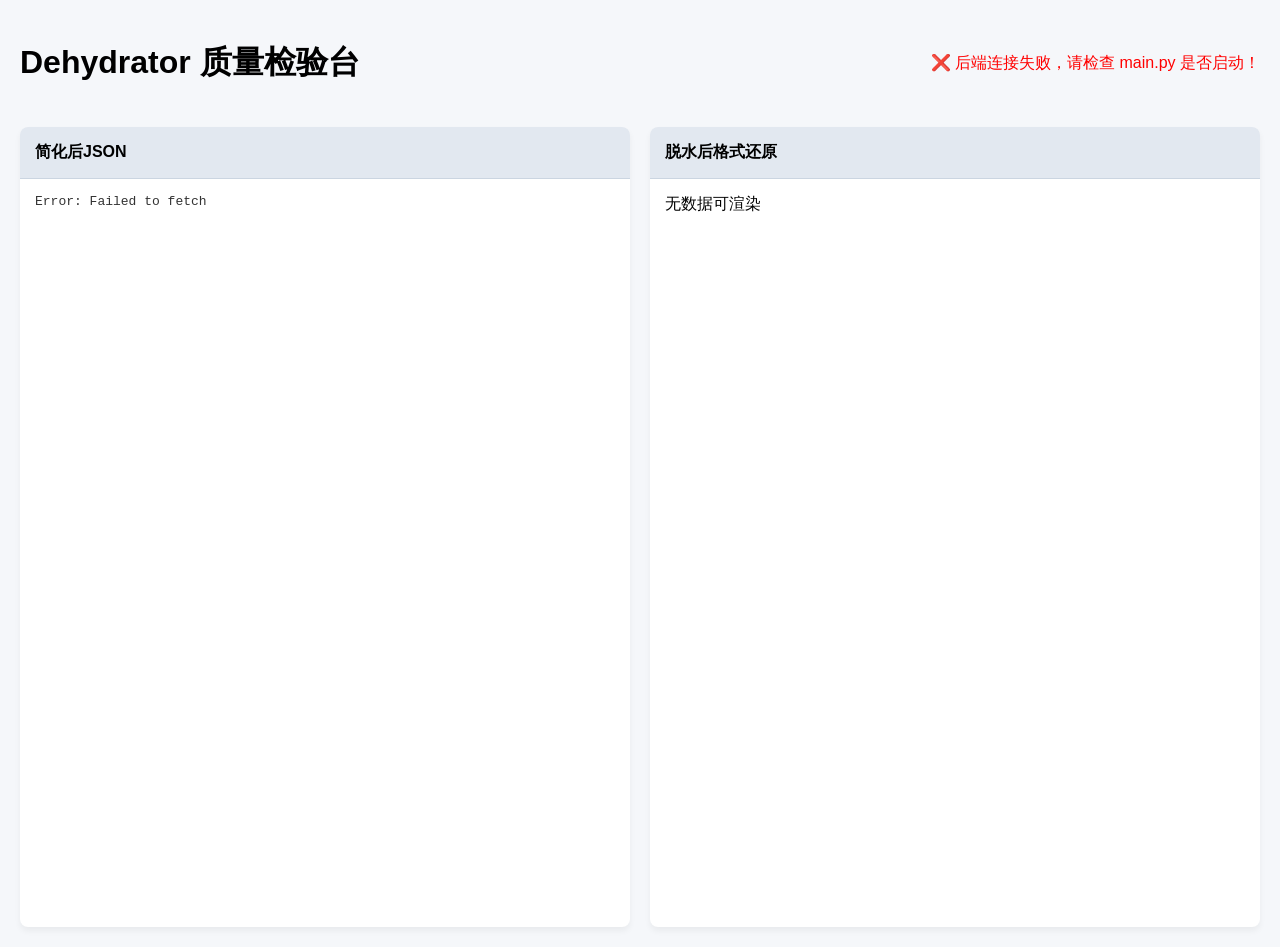
==== frontend/dev_dashboard.html @ 28ba1c28 "新增dehydrator.py过滤层，筛除、简化OfficeCli输出的文档json" ====
<!DOCTYPE html>
<html lang="zh-CN">
<head>
    <meta charset="UTF-8">
    <meta name="viewport" content="width=device-width, initial-scale=1.0">
    <title>过滤器 (Dehydrator) 效果检验台</title>
    <style>
        body { font-family: -apple-system, sans-serif; margin: 0; padding: 20px; background: #f5f7fa; }
        .header { display: flex; justify-content: space-between; align-items: center; margin-bottom: 20px; }
        .container { display: flex; gap: 20px; height: calc(100vh - 100px); }
        .panel { flex: 1; background: white; border-radius: 8px; box-shadow: 0 4px 6px rgba(0,0,0,0.05); display: flex; flex-direction: column; overflow: hidden; }
        .panel-header { padding: 15px; background: #e2e8f0; font-weight: bold; border-bottom: 1px solid #cbd5e1; }
        .panel-content { padding: 15px; overflow-y: auto; flex: 1; }
        
        /* JSON 代码高亮区域 */
        pre { margin: 0; font-family: 'Courier New', monospace; font-size: 13px; color: #333; white-space: pre-wrap; }
        
        /* 文档还原区域的辅助样式 */
        .doc-paragraph { margin-bottom: 10px; padding: 5px; border-left: 3px solid transparent; transition: all 0.2s; }
        .doc-paragraph:hover { background: #f8fafc; border-left-color: #3b82f6; }
        .path-badge { font-size: 10px; color: #94a3b8; display: block; margin-bottom: 4px; font-family: monospace; }
        
        /* 简易表格还原 */
        table.doc-table { border-collapse: collapse; width: 100%; margin-bottom: 15px; }
        table.doc-table td { border: 1px solid #cbd5e1; padding: 8px; vertical-align: top; }
    </style>
</head>
<body>
    <div class="header">
        <h1>Dehydrator 质量检验台</h1>
        <div id="status">正在连接 WSL 后端...</div>
    </div>

    <div class="container">
        <div class="panel">
            <div class="panel-header">简化后JSON</div>
            <div class="panel-content">
                <pre id="jsonViewer">加载中...</pre>
            </div>
        </div>

        <div class="panel">
            <div class="panel-header">脱水后格式还原</div>
            <div class="panel-content" id="visualViewer">
                加载中...
            </div>
        </div>
    </div>

    <script src="dev_script.js"></script>
</body>
</html>
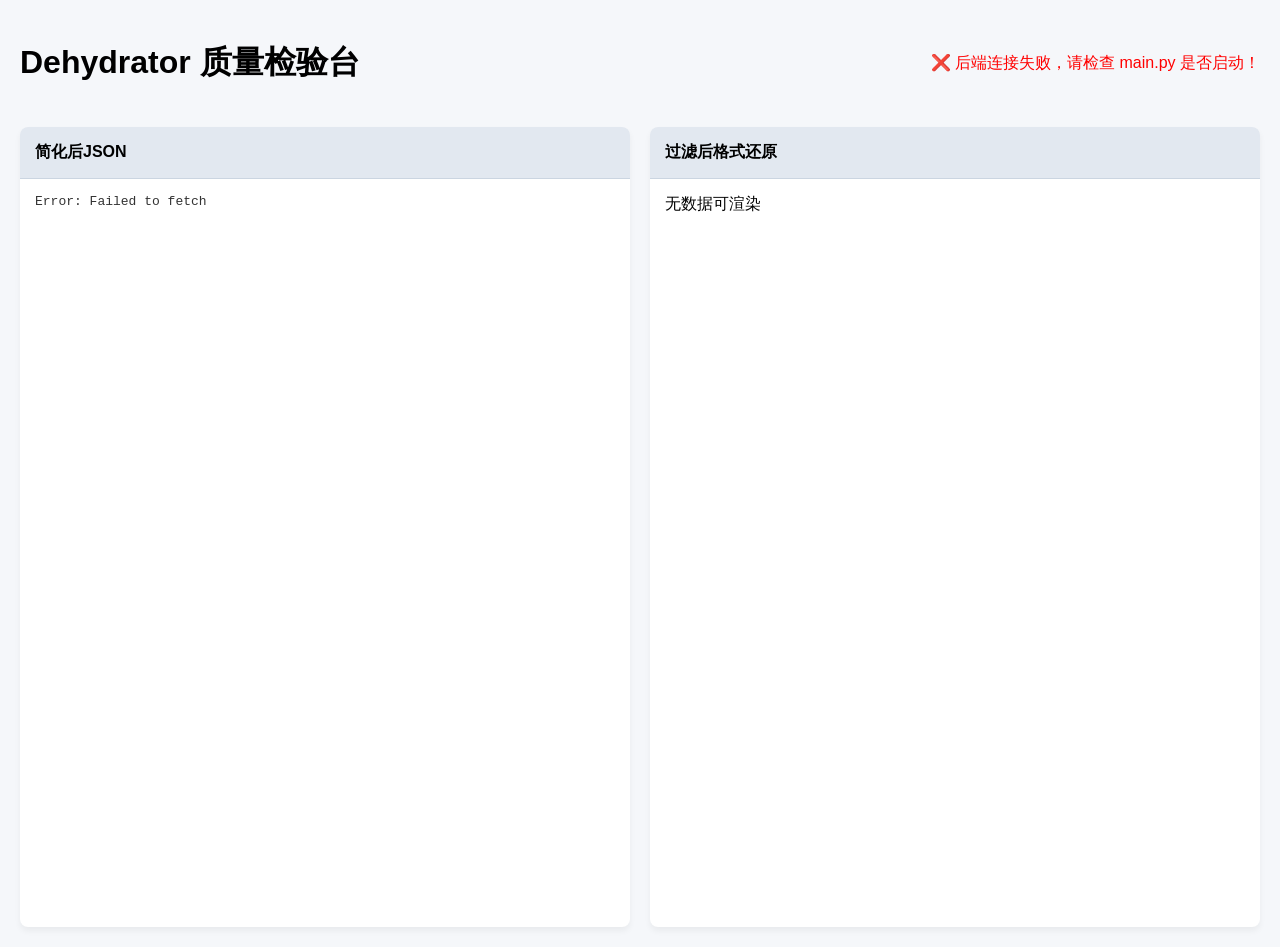
==== commit 4ff9a522: "feat: 添加文件上传和预览功能 使用方式： 1. 在 /backend 目录运行：uvicorn main:app --reload --port 8000 2. 在 /frontend 目录运行" ====
--- a/frontend/dev_dashboard.html
+++ b/frontend/dev_dashboard.html
@@ -40,7 +40,7 @@
         </div>
 
         <div class="panel">
-            <div class="panel-header">脱水后格式还原</div>
+            <div class="panel-header">过滤后格式还原</div>
             <div class="panel-content" id="visualViewer">
                 加载中...
             </div>
